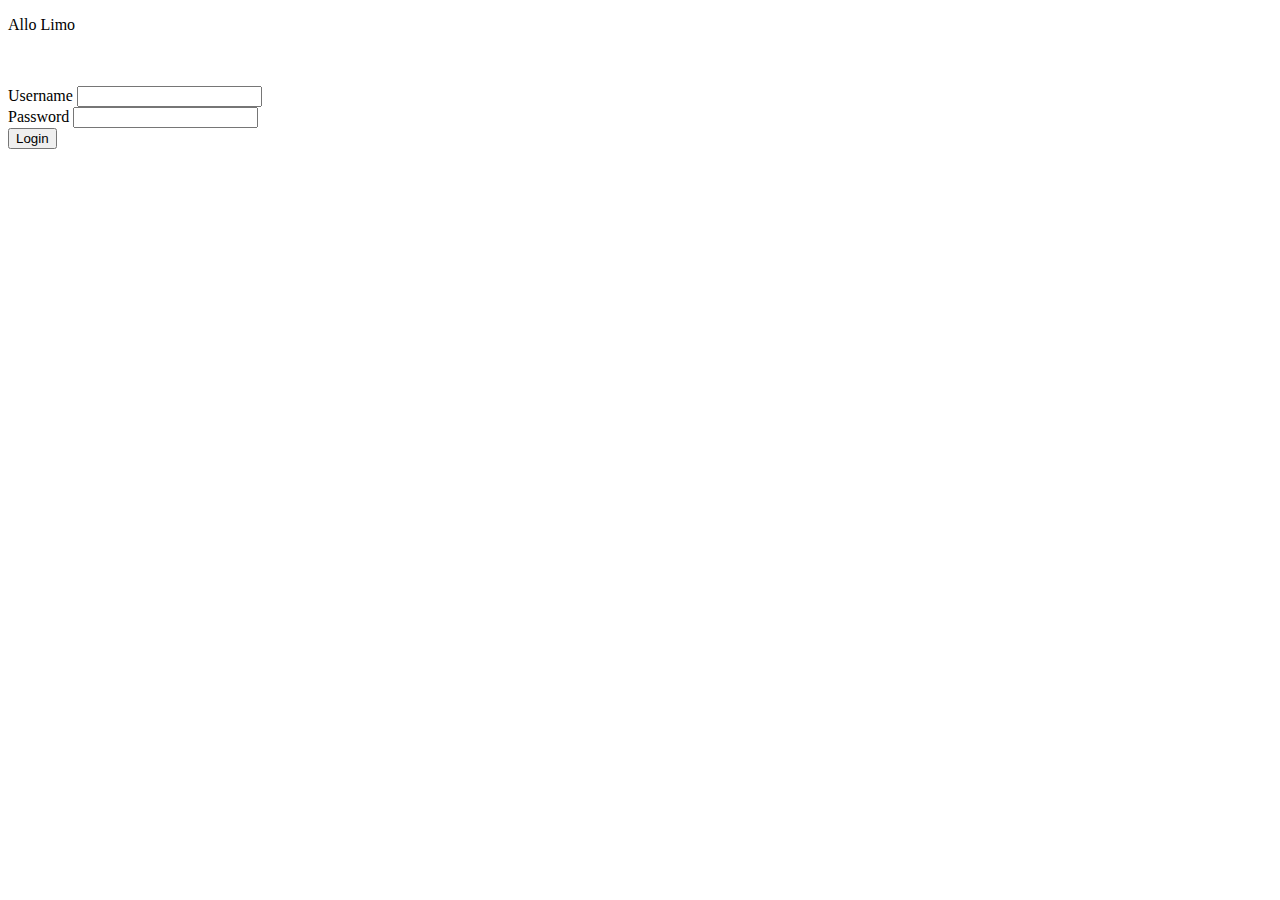
==== pages/login_test.html @ 0f690027 "Add files via upload" ====
<!doctype HTML> 
<html>
<head>

    <link rel="stylesheet" href="style.css">
    <meta charset = "UTF-8">
    <title>Hosting Test</title>

    <body>
        <p>
            Allo Limo
        </p>
    </br></br>    

   
    <form action="SquareTest.php" method="post">
        <label>Username</label>
        <input type="text" name="username"></br>

        <label>Password</label>
        <input type="password" name="password"></br>

        <input type="submit" value="Login" id="submit"></br>

        
    </form>


    </body>

</head>



</html>
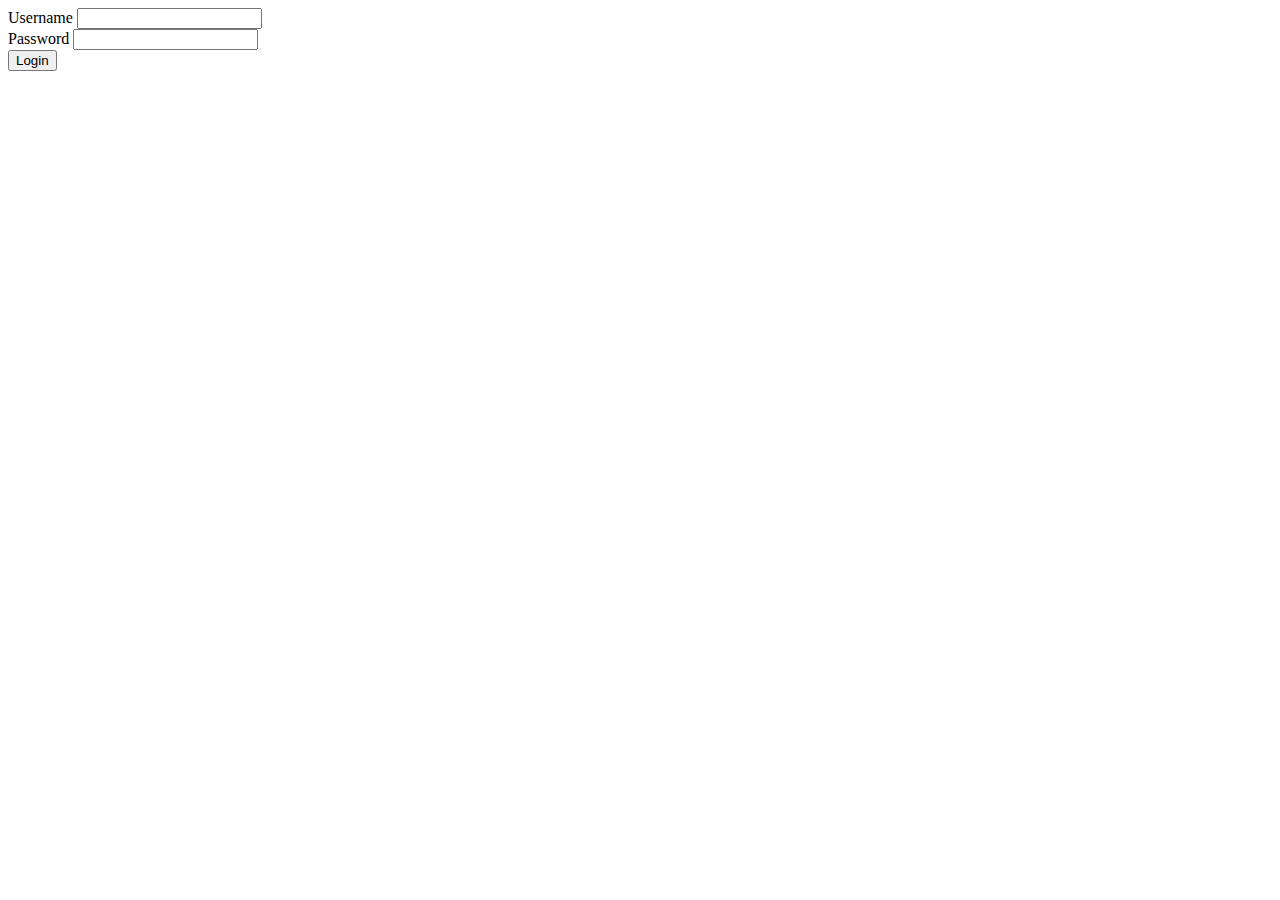
==== commit 2306ddf9: "Add files via upload" ====
--- a/pages/login_test.html
+++ b/pages/login_test.html
@@ -6,14 +6,10 @@
     <meta charset = "UTF-8">
     <title>Hosting Test</title>
 
-    <body>
-        <p>
-            Allo Limo
-        </p>
-    </br></br>    
+    <body> 
 
    
-    <form action="SquareTest.php" method="post">
+    <form action="../php/SquareBookings.php" method="post">
         <label>Username</label>
         <input type="text" name="username"></br>
 
